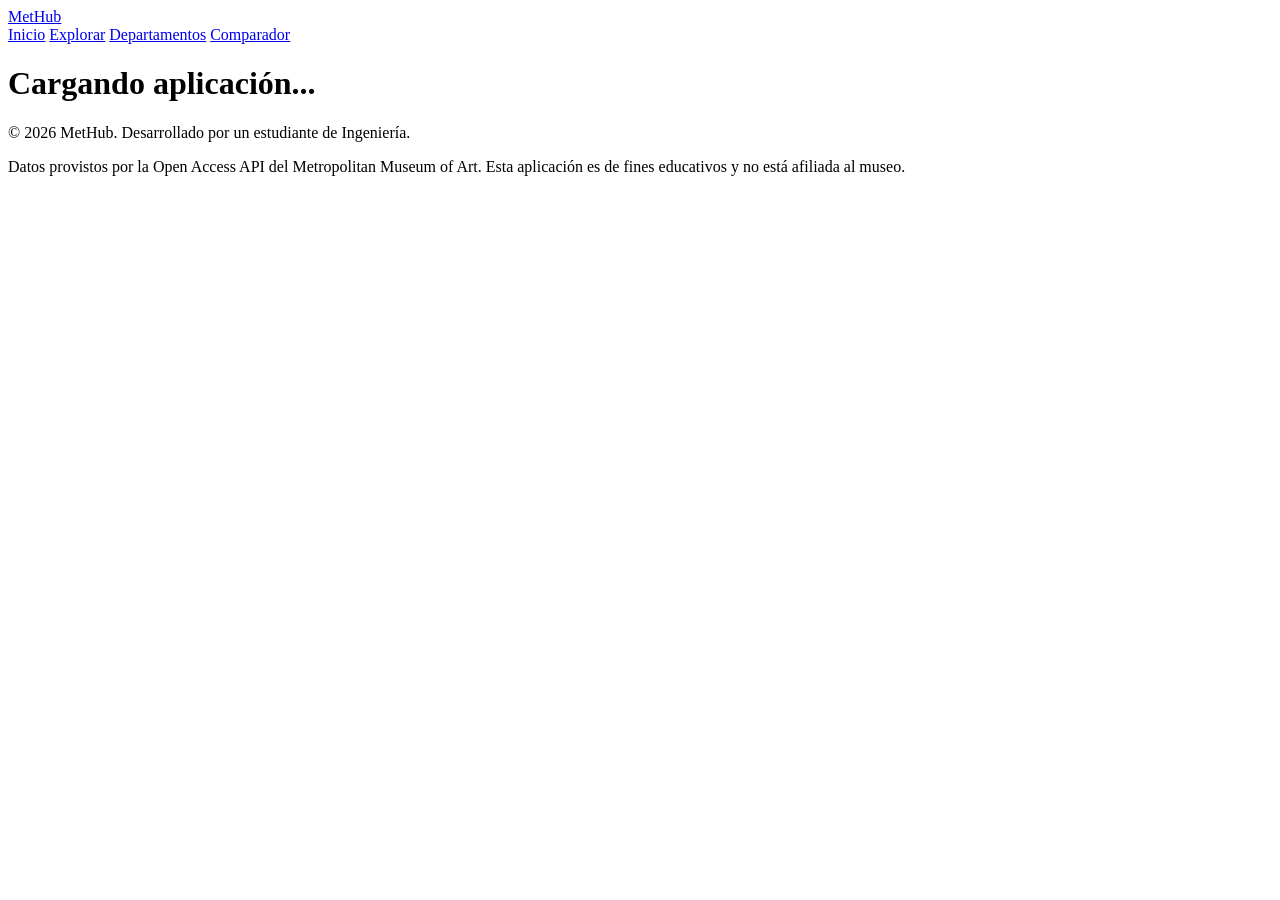
==== MetHub/index.html @ c825b891 "estructura HTML base" ====
<!DOCTYPE html>
<html lang="es">
<head>
    <meta charset="UTF-8">
    <meta name="viewport" content="width=device-width, initial-scale=1.0">
    <title>MetHub — Explorador del Met Museum</title>
    <link rel="stylesheet" href="css/estilos.css">
</head>
<body>

    <header>
        <nav class="navbar">
            <a href="#home" class="logo">MetHub</a>
            <div class="nav-links">
                <a href="#home" id="link-home">Inicio</a>
                <a href="#explore" id="link-explore">Explorar</a>
                <a href="#departments" id="link-departments">Departamentos</a>
                <a href="#compare" id="link-compare">Comparador</a>
            </div>
        </nav>
    </header>

    <main id="app">
        <h1>Cargando aplicación...</h1>
    </main>

    <footer>
        <p>&copy; 2026 MetHub. Desarrollado por un estudiante de Ingeniería.</p>
        <p class="disclaimer">Datos provistos por la Open Access API del Metropolitan Museum of Art. Esta aplicación es de fines educativos y no está afiliada al museo.</p>
    </footer>

</body>
</html>
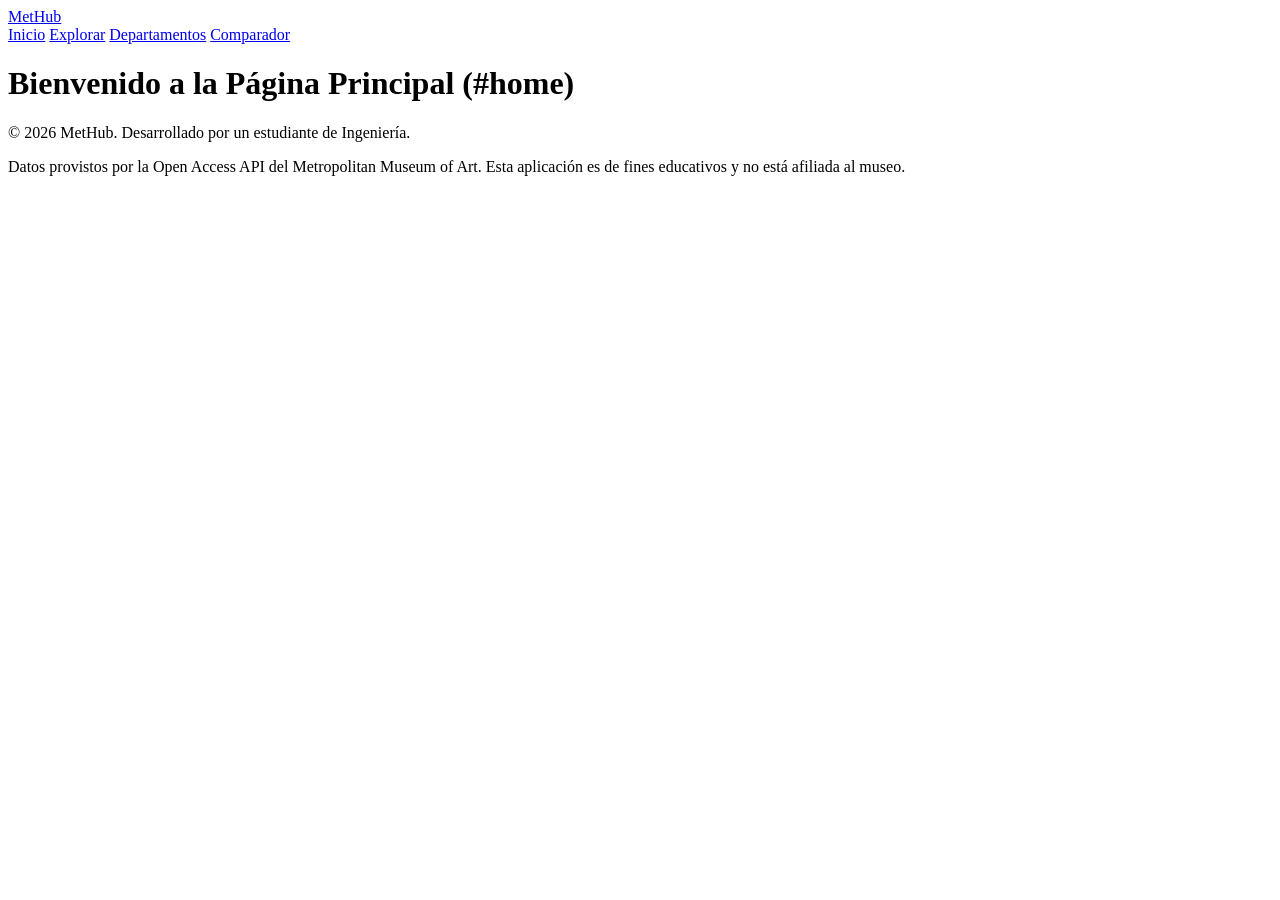
==== commit 9c29c6e6: "enlazar scripts de JS en index.html respetando el orden de dependencias" ====
--- a/MetHub/index.html
+++ b/MetHub/index.html
@@ -29,5 +29,9 @@
         <p class="disclaimer">Datos provistos por la Open Access API del Metropolitan Museum of Art. Esta aplicación es de fines educativos y no está afiliada al museo.</p>
     </footer>
 
+    <script src="js/services/met-api.js"></script>
+    <script src="js/router.js"></script>
+    <script src="js/app.js"></script>
+
 </body>
 </html>
